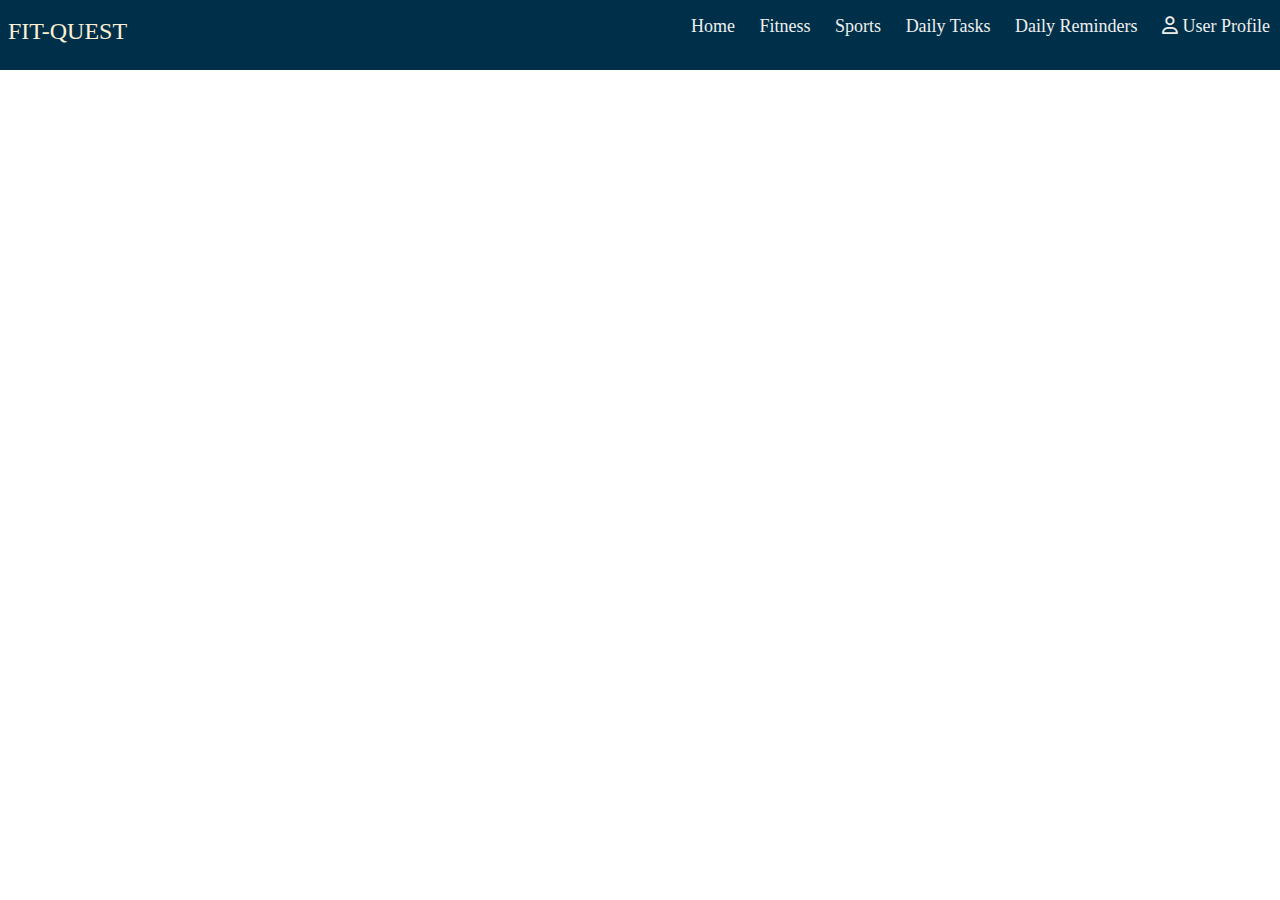
==== Fitness/index.html @ 6360058c "Add files via upload" ====
<!DOCTYPE html>
<html lang="en">
<head>
    <link rel="stylesheet" href="style.css">
    <link rel="stylesheet" href="https://cdnjs.cloudflare.com/ajax/libs/font-awesome/6.0.0-beta3/css/all.min.css">
    <meta charset="UTF-8">
    <meta name="viewport" content="width=device-width, initial-scale=1.0">
    <title>FIT-QUEST - HOME</title>
</head>
<body>
    <div class="nav">
      <div class="logo">FIT-QUEST</div>
      <div class="nav-links">
          <a href="/Home/index.html">Home</a>
          <a href="/Fitness/index.html">Fitness</a>
          <a href="/Sports/index.html">Sports</a>
          <a href="#">Daily Tasks</a>
          <a href="#">Daily Reminders</a>
          <a href="/User Profile/index.html"><i class="fa-regular fa-user"></i> User Profile</a>
      </div>
    </div>
    <script src="script.js"></script>
</body>
</html>
---- Fitness/style.css ----
* {
    margin: 0px;
    padding: 0px;
    box-sizing: border-box;
  }
  
  body {
    font-family: 'segoe ui';
    color: #fdf0d5;
  }
  
  .nav {
    height: 70px;
    width: 100%;
    padding-top: 10px;
    background-color: #003049;
    position: relative;
    display: inline-block;
  }
  
  .logo{
      font-size: 1.5em;
      margin: 8px;
  }
  
  .nav > .nav-links {
    margin-top: -50px;
    display: inline;
    float: right;
    font-size: 18px;
  }
  
  .nav > .nav-links > a {
    display: inline-block;
    padding: 13px 10px 13px 10px;
    text-decoration: none;
    color: #efefef;
  }
  
  .nav > .nav-links > a:hover {
    background-color: rgba(0, 0, 0, 0.3);
  }
  
  .nav > #nav-check {
    display: none;
  }
  
  @media (max-width:600px) {
    .nav > .nav-btn {
      display: inline-block;
      position: absolute;
      right: 0px;
      top: 0px;
    }
  
    .nav > .nav-links {
      position: absolute;
      display: block;
      width: 100%;
      background-color: #333;
      height: 0px;
      transition: all 0.3s ease-in;
      overflow-y: hidden;
      top: 50px;
      left: 0px;
    }
    .nav > .nav-links > a {
      display: block;
      width: 100%;
    }
    .nav > #nav-check:not(:checked) ~ .nav-links {
      height: 0px;
    }
    .nav > #nav-check:checked ~ .nav-links {
      height: calc(100vh - 50px);
      overflow-y: auto;
    }
  }
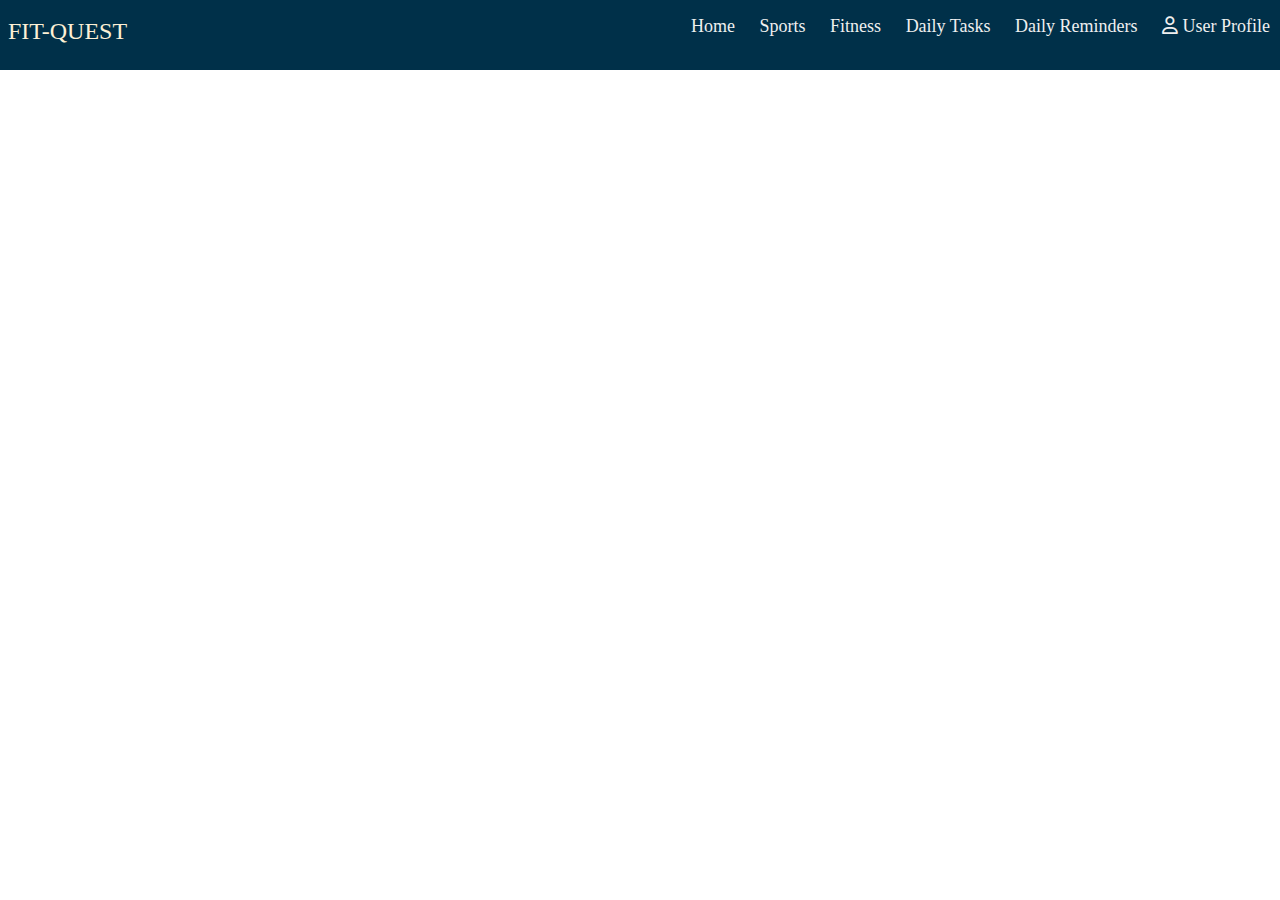
==== commit 1f0a1f8f: "Add files via upload" ====
--- a/Fitness/index.html
+++ b/Fitness/index.html
@@ -9,16 +9,16 @@
 </head>
 <body>
     <div class="nav">
-      <div class="logo">FIT-QUEST</div>
-      <div class="nav-links">
-          <a href="/Home/index.html">Home</a>
-          <a href="/Fitness/index.html">Fitness</a>
-          <a href="/Sports/index.html">Sports</a>
-          <a href="#">Daily Tasks</a>
-          <a href="#">Daily Reminders</a>
-          <a href="/User Profile/index.html"><i class="fa-regular fa-user"></i> User Profile</a>
+        <div class="logo">FIT-QUEST</div>
+        <div class="nav-links">
+            <a href="/Home/index.html">Home</a>
+            <a href="/Sports/index.html">Sports</a>
+            <a href="/Fitness/index.html">Fitness</a>
+            <a href="#">Daily Tasks</a>
+            <a href="#">Daily Reminders</a>
+            <a href="/User Profile/index.html"><i class="fa-regular fa-user"></i> User Profile</a>
+        </div>
       </div>
-    </div>
     <script src="script.js"></script>
 </body>
 </html>